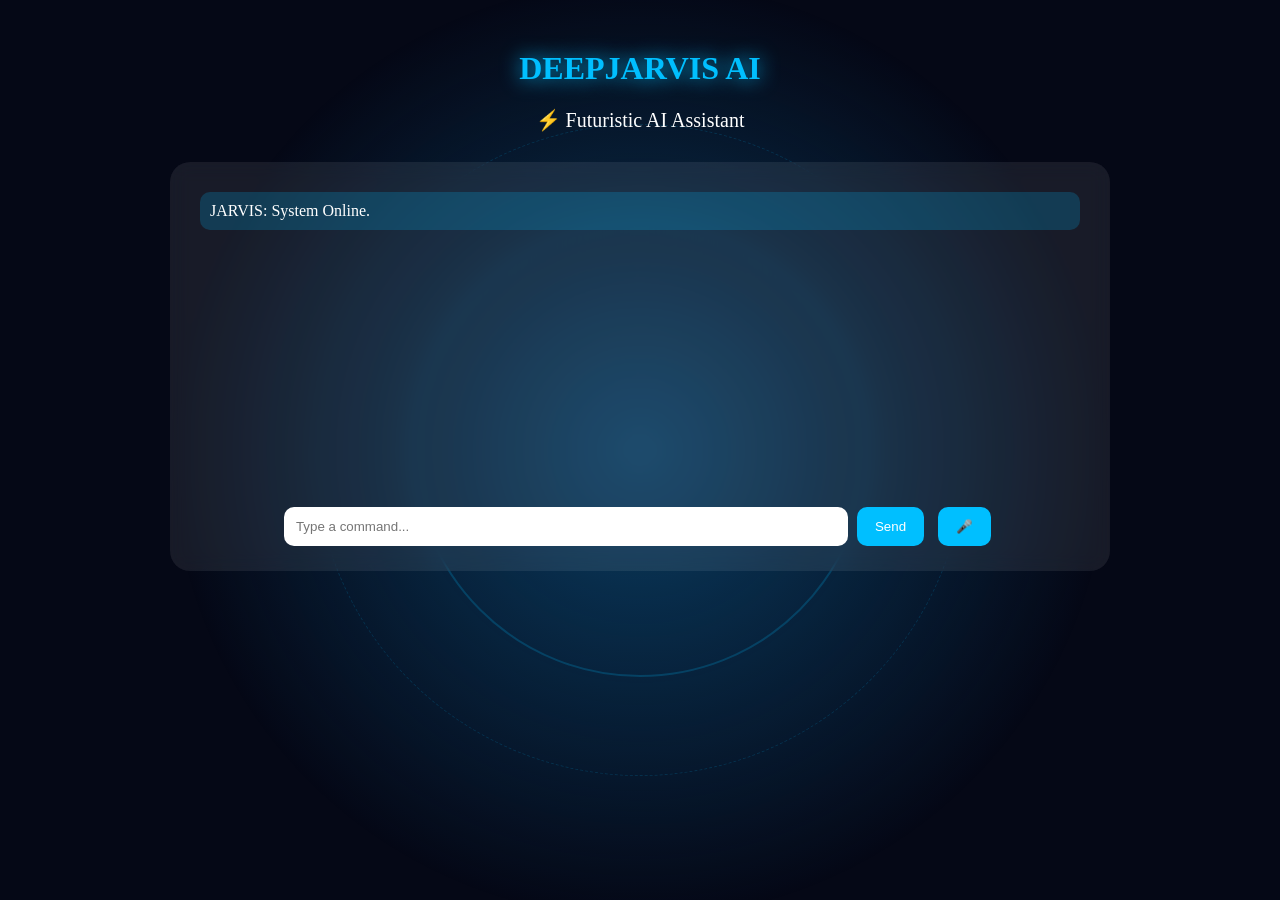
==== index.html @ 84751c23 "Fix stylesheet and script source paths in index.html" ====
<!DOCTYPE html>
<html>
<head>
<meta charset="utf-8">
<meta name="viewport" content="width=device-width,initial-scale=1">
<title>DeepJarvis AI V2</title>

<link rel="stylesheet" href="style.css">

</head>
<body>

<div class="bg"></div>

<div class="ring r1"></div>
<div class="ring r2"></div>

<h1>DEEPJARVIS AI</h1>

<p class="sub">
⚡ Futuristic AI Assistant
</p>

<div class="chat">

<div id="messages">

<div class="bot">
JARVIS: System Online.
</div>

</div>

<div class="controls">

<input
id="msg"
placeholder="Type a command..."
>

<button onclick="sendMsg()">
Send
</button>

<button onclick="startVoice()">
🎤
</button>

</div>

</div>

<script src="scrip.js"></script>

</body>
</html>
---- style.css ----
body{
    background:#050816;
    color:white;
    font-family:Segoe UI;
    text-align:center;
    overflow:hidden;
}

.bg{
    position:fixed;
    inset:0;
    background:radial-gradient(circle,#0a3d62,transparent 60%);
    z-index:-2;
}

.ring{
    position:fixed;
    border-radius:50%;
    left:50%;
    top:50%;
    transform:translate(-50%,-50%);
}

.r1{
    width:450px;
    height:450px;
    border:2px solid #00bfff;
    animation:spin 20s linear infinite;
    opacity:.2;
}

.r2{
    width:650px;
    height:650px;
    border:1px dashed #00bfff;
    animation:spinr 25s linear infinite;
    opacity:.15;
}

h1{
    margin-top:50px;
    color:#00bfff;
    text-shadow:0 0 20px #00bfff;
}

.sub{
    font-size:20px;
    margin-bottom:30px;
}

.chat{
    width:80%;
    max-width:900px;
    margin:auto;
    background:rgba(255,255,255,.08);
    padding:20px;
    border-radius:20px;
    backdrop-filter:blur(10px);
}

#messages{
    height:300px;
    overflow:auto;
    text-align:left;
}

.bot,
.user{
    margin:10px;
    padding:10px;
    border-radius:10px;
}

.bot{
    background:rgba(0,191,255,.2);
}

.user{
    background:rgba(255,255,255,.15);
}

.controls{
    margin-top:20px;
}

input{
    width:60%;
    padding:12px;
    border:none;
    border-radius:10px;
}

button{
    padding:12px 18px;
    margin:5px;
    border:none;
    border-radius:10px;
    cursor:pointer;
    background:#00bfff;
    color:white;
}

button:hover{
    transform:scale(1.05);
}

@keyframes spin{
    from{
        transform:translate(-50%,-50%) rotate(0deg);
    }

    to{
        transform:translate(-50%,-50%) rotate(360deg);
    }
}

@keyframes spinr{
    from{
        transform:translate(-50%,-50%) rotate(360deg);
    }

    to{
        transform:translate(-50%,-50%) rotate(0deg);
    }
}
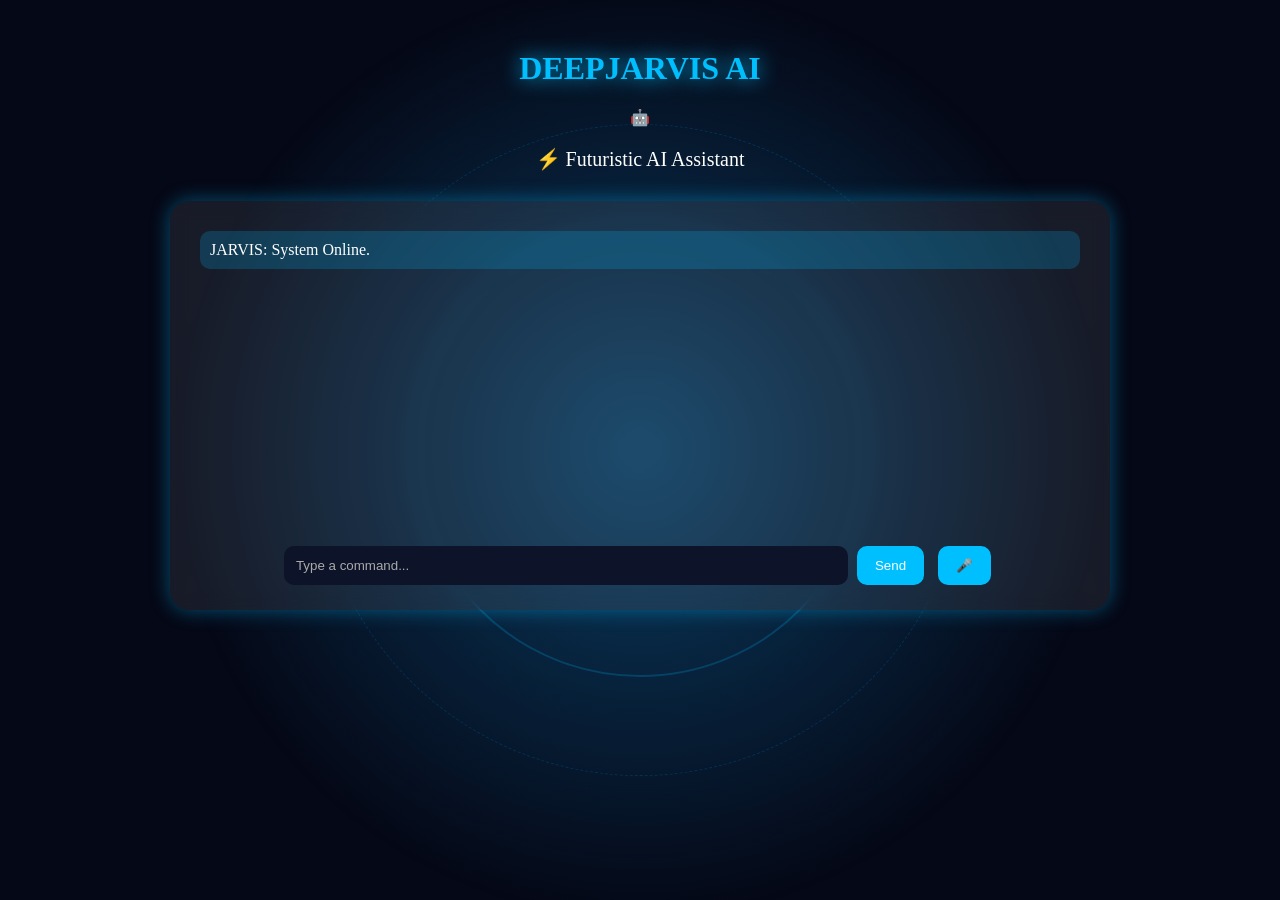
==== commit d55ed761: "Update index.html" ====
--- a/index.html
+++ b/index.html
@@ -16,6 +16,10 @@
 <div class="ring r2"></div>
 
 <h1>DEEPJARVIS AI</h1>
+
+<div class="avatar">
+🤖
+</div>
 
 <p class="sub">
 ⚡ Futuristic AI Assistant
@@ -50,7 +54,7 @@
 
 </div>
 
-<script src="scrip.js"></script>
+<script src="script.js"></script>
 
 </body>
 </html>
--- a/style.css
+++ b/style.css
@@ -123,3 +123,36 @@
         transform:translate(-50%,-50%) rotate(0deg);
     }
 }
+
+.chat{
+    box-shadow:
+    0 0 20px rgba(0,191,255,.4);
+}
+
+input{
+    background:#0d1328;
+    color:white;
+    outline:none;
+}
+
+input::placeholder{
+    color:#aaa;
+}
+
+button{
+    transition:.3s;
+}
+
+button:hover{
+    box-shadow:
+    0 0 20px #00bfff;
+}
+
+#messages::-webkit-scrollbar{
+    width:8px;
+}
+
+#messages::-webkit-scrollbar-thumb{
+    background:#00bfff;
+    border-radius:10px;
+}
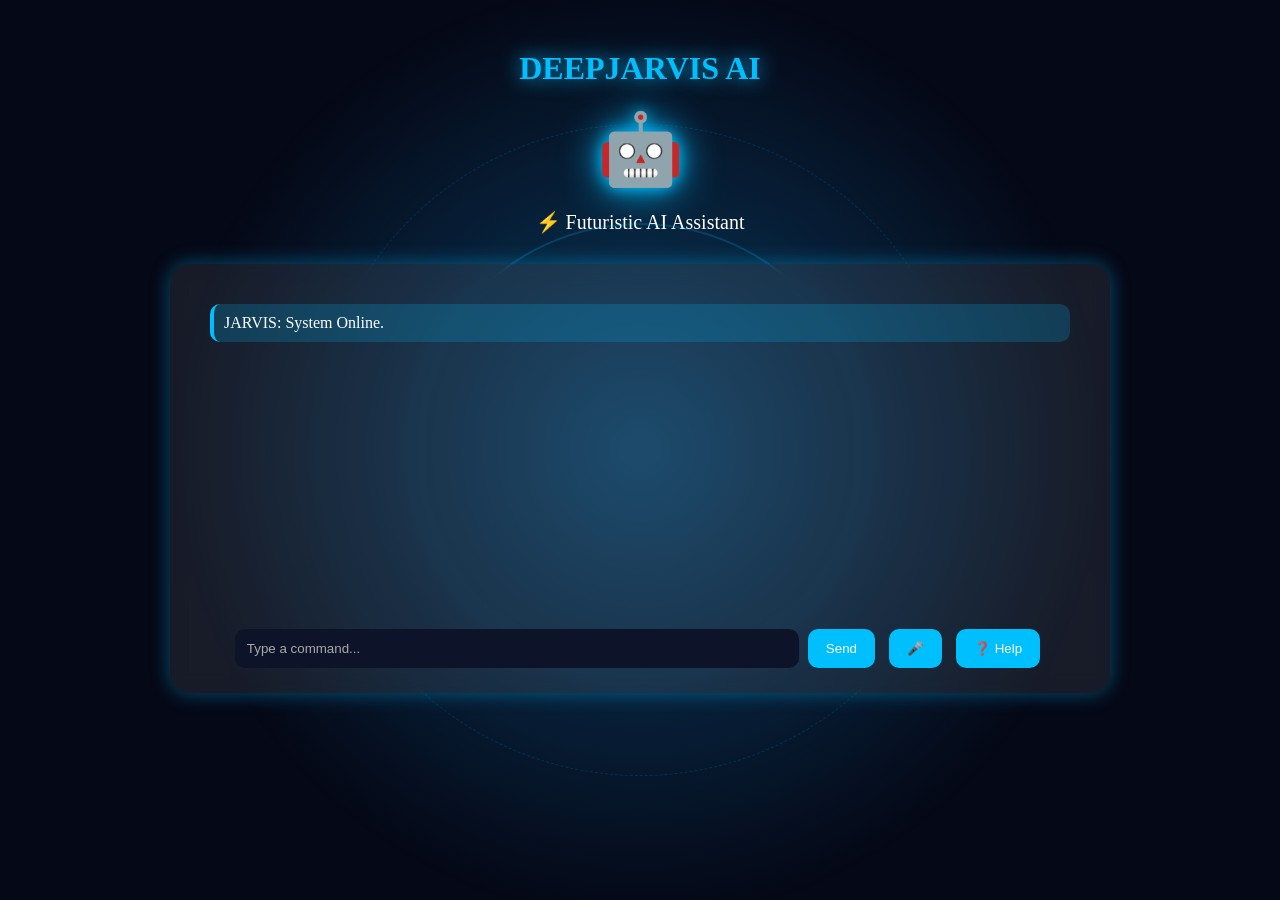
==== commit 239eae83: "Add Help button to index.html" ====
--- a/index.html
+++ b/index.html
@@ -50,6 +50,10 @@
 🎤
 </button>
 
+<button onclick="showHelp()">
+❓ Help
+</button>
+
 </div>
 
 </div>
--- a/style.css
+++ b/style.css
@@ -156,3 +156,66 @@
     background:#00bfff;
     border-radius:10px;
 }
+
+.avatar{
+    font-size:70px;
+    margin:15px 0;
+
+    animation:pulse 2s infinite;
+
+    text-shadow:
+    0 0 15px #00bfff,
+    0 0 40px #00bfff;
+}
+
+@keyframes pulse{
+
+    0%{
+        transform:scale(1);
+    }
+
+    50%{
+        transform:scale(1.1);
+    }
+
+    100%{
+        transform:scale(1);
+    }
+}
+
+.bot{
+    background:
+    rgba(0,191,255,.2);
+
+    border-left:
+    4px solid #00bfff;
+}
+
+.user{
+    background:
+    rgba(255,255,255,.12);
+
+    border-left:
+    4px solid white;
+}
+
+#messages{
+    padding:10px;
+}
+
+@media(max-width:700px){
+
+    .chat{
+        width:95%;
+    }
+
+    input{
+        width:90%;
+        margin-bottom:10px;
+    }
+}
+
+.light{
+    background:white !important;
+    color:black !important;
+}
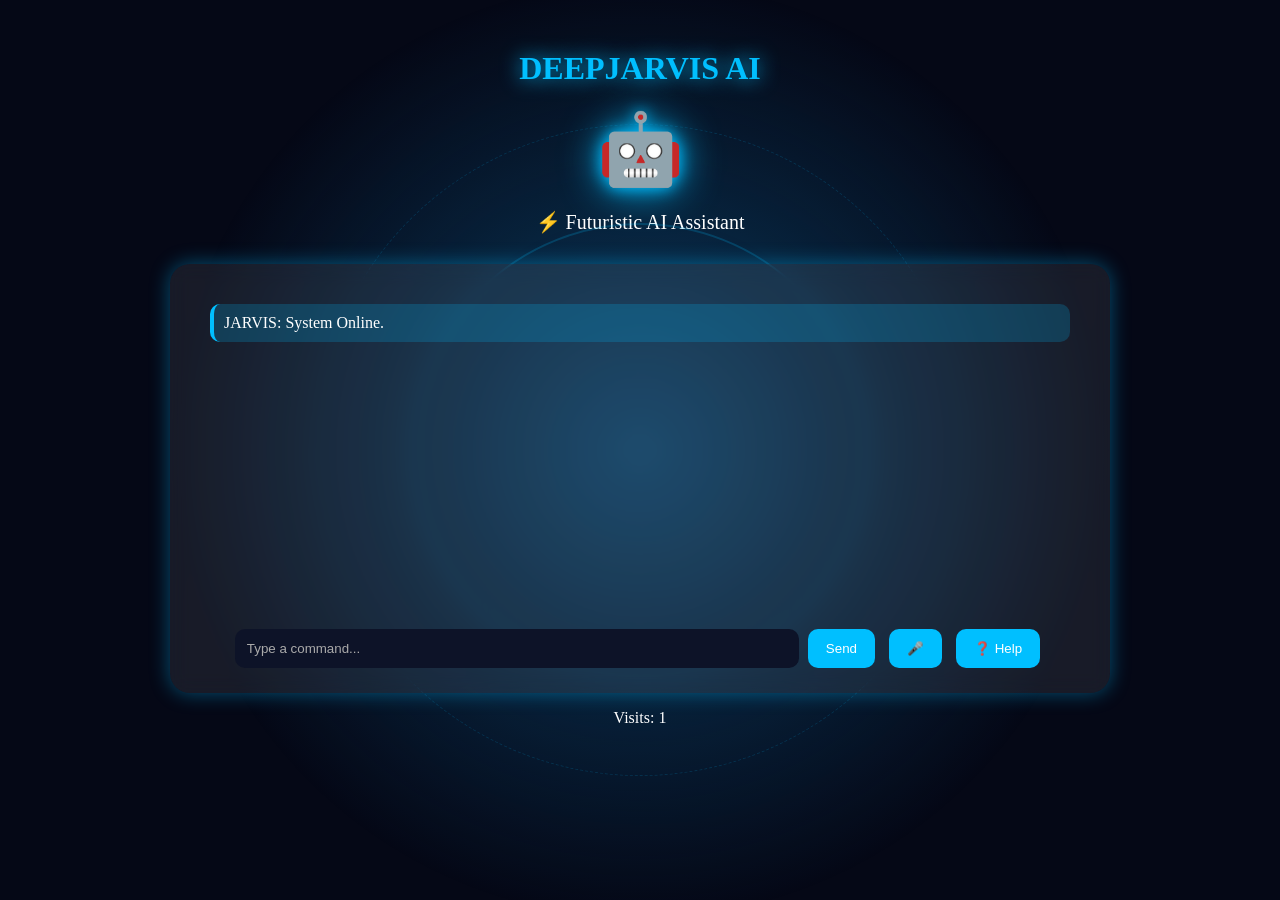
==== commit 0ed15044: "Insert visitor count element in index.html Add visitor count paragraph to index.html" ====
--- a/index.html
+++ b/index.html
@@ -58,6 +58,8 @@
 
 </div>
 
+<p id="visitorCount"></p>
+
 <script src="script.js"></script>
 
 </body>
--- a/style.css
+++ b/style.css
@@ -219,3 +219,13 @@
     background:white !important;
     color:black !important;
 }
+
+.thinking{
+animation: blink 1s infinite;
+}
+
+@keyframes blink{
+0%{opacity:0.3;}
+50%{opacity:1;}
+100%{opacity:0.3;}
+}
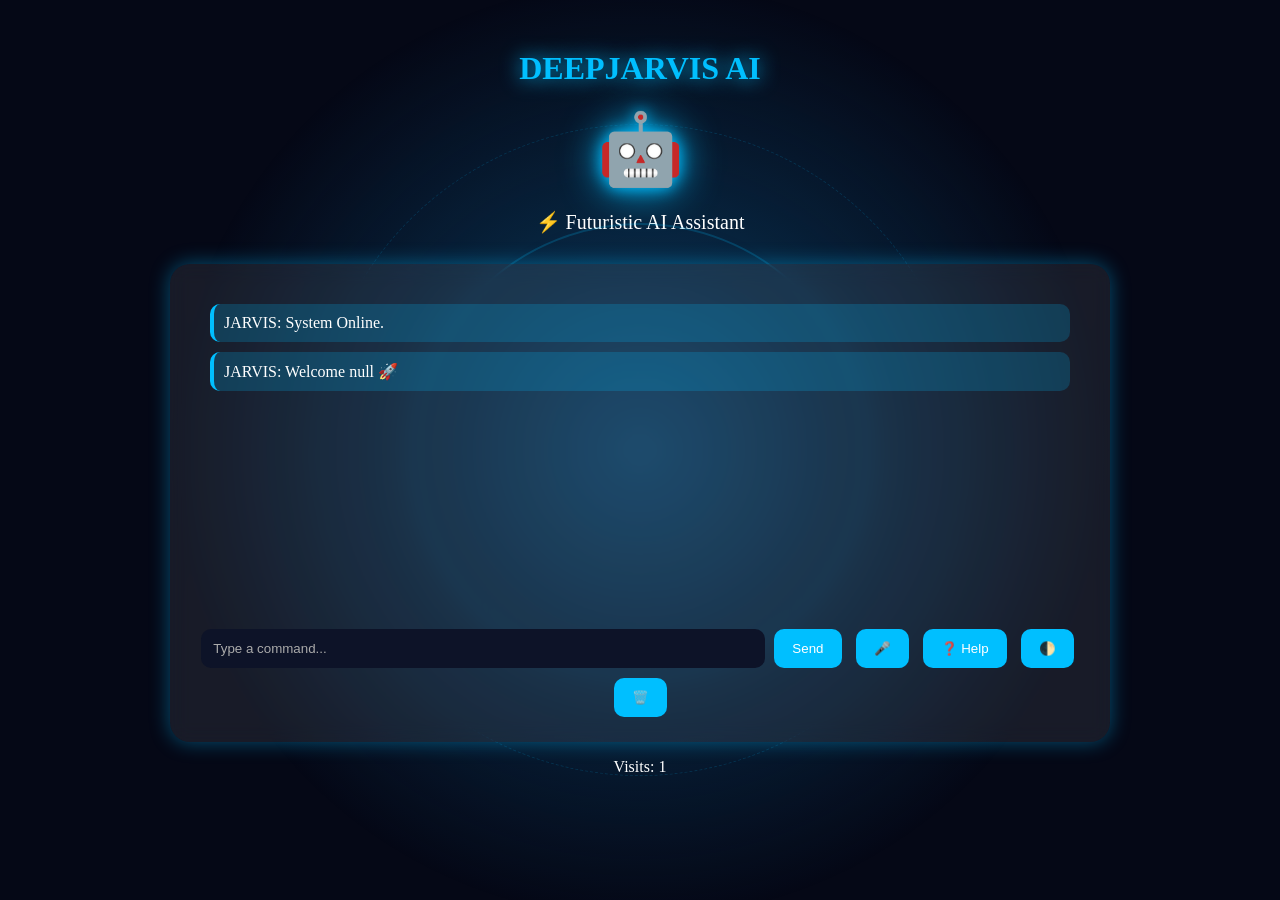
==== commit 560fd4a2: "Add theme toggle and clear chat buttons" ====
--- a/index.html
+++ b/index.html
@@ -54,6 +54,14 @@
 ❓ Help
 </button>
 
+<button onclick="toggleTheme()">
+🌓
+</button>
+
+<button onclick="clearChat()">
+🗑️
+</button>
+
 </div>
 
 </div>
--- a/style.css
+++ b/style.css
@@ -3,7 +3,9 @@
     color:white;
     font-family:Segoe UI;
     text-align:center;
-    overflow:hidden;
+    
+    overflow-x:hidden;
+    overflow-y:auto;
 }
 
 .bg{
@@ -219,13 +221,3 @@
     background:white !important;
     color:black !important;
 }
-
-.thinking{
-animation: blink 1s infinite;
-}
-
-@keyframes blink{
-0%{opacity:0.3;}
-50%{opacity:1;}
-100%{opacity:0.3;}
-}
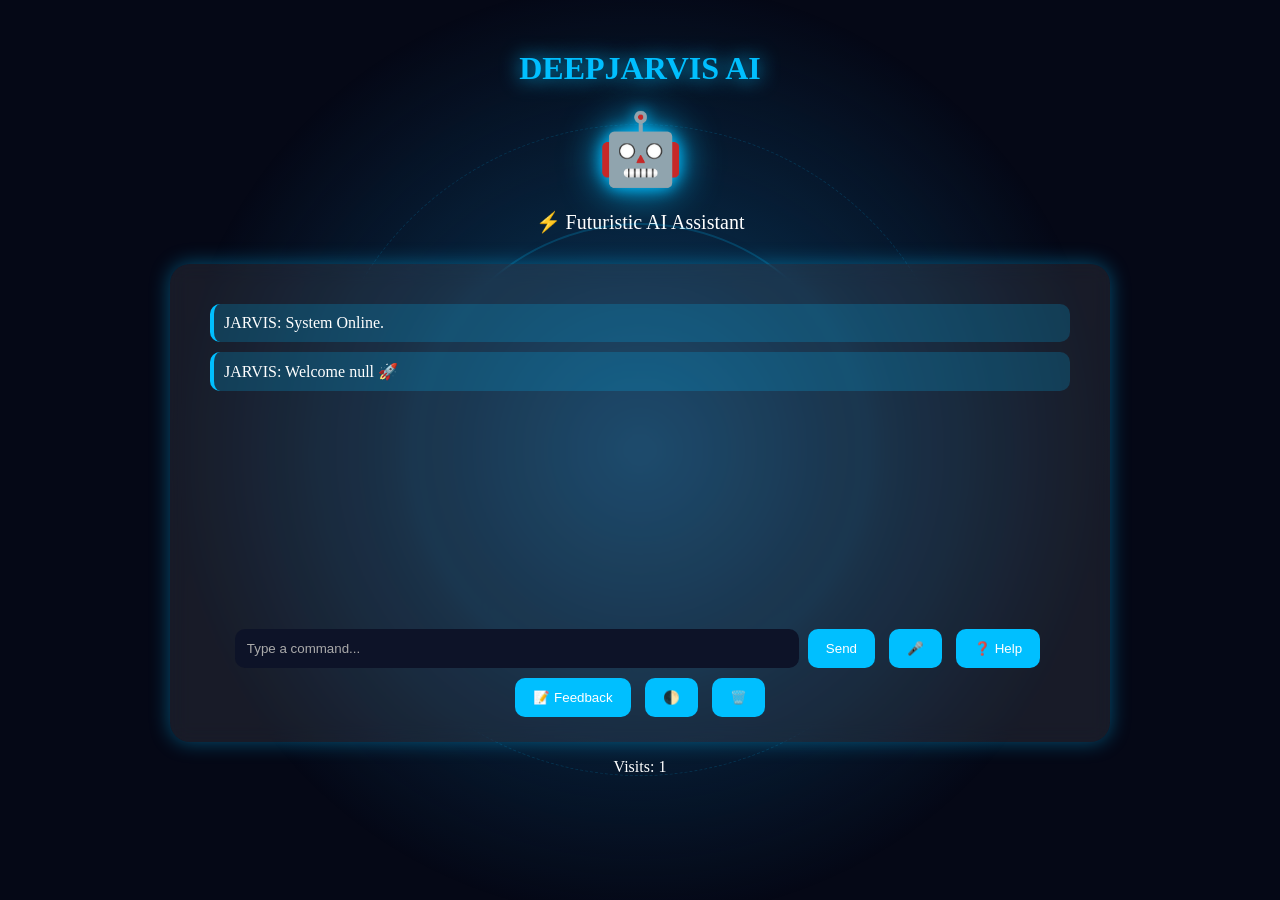
==== commit 4588ee4e: "Add Feedback button to index.html" ====
--- a/index.html
+++ b/index.html
@@ -54,6 +54,10 @@
 ❓ Help
 </button>
 
+<button onclick="openFeedback()">
+📝 Feedback
+</button>
+
 <button onclick="toggleTheme()">
 🌓
 </button>
@@ -70,5 +74,71 @@
 
 <script src="script.js"></script>
 
+<div id="helpModal" class="modal">
+
+<div class="modal-content">
+
+<span
+class="close"
+onclick="closeHelp()"
+>
+✖
+</span>
+
+<h2>🤖 DeepJarvis Commands</h2>
+
+<div class="help-body">
+
+<b>📌 General</b><br>
+hello<br>
+hi<br>
+time<br>
+date<br>
+who are you<br><br>
+
+<b>👤 User</b><br>
+change name YourName<br><br>
+
+<b>🌐 Websites</b><br>
+open youtube<br>
+open google<br>
+open github<br>
+open gmail<br>
+open spotify<br><br>
+
+<b>📝 Notes</b><br>
+note my text<br>
+show notes<br>
+clear notes<br><br>
+
+<b>✅ Tasks</b><br>
+add task study chemistry<br>
+show tasks<br>
+clear tasks<br><br>
+
+<b>🧮 Maths</b><br>
+5+7<br>
+sqrt 64<br>
+percentage 25 of 800<br><br>
+
+<b>🎲 Fun</b><br>
+dice<br>
+toss<br>
+joke<br>
+fact<br>
+motivation<br><br>
+
+<b>⚙️ System</b><br>
+light mode<br>
+dark mode<br>
+battery<br>
+clear chat<br>
+
+</div>
+
+</div>
+
+</div>
+
 </body>
 </html>
--- a/style.css
+++ b/style.css
@@ -221,3 +221,106 @@
     background:white !important;
     color:black !important;
 }
+
+.modal{
+
+display:none;
+
+position:fixed;
+
+top:0;
+left:0;
+
+width:100%;
+height:100%;
+
+background:
+rgba(0,0,0,.8);
+
+justify-content:center;
+align-items:center;
+
+z-index:9999;
+
+}
+
+.modal-content{
+
+width:85%;
+max-width:700px;
+
+max-height:80vh;
+
+overflow-y:auto;
+
+padding:25px;
+
+border-radius:20px;
+
+background:
+rgba(255,255,255,.08);
+
+backdrop-filter:
+blur(15px);
+
+box-shadow:
+0 0 30px #00bfff;
+
+color:white;
+
+text-align:left;
+
+}
+
+.modal-content h2{
+
+text-align:center;
+
+color:#00bfff;
+
+}
+
+.close{
+
+float:right;
+
+font-size:25px;
+
+cursor:pointer;
+
+}
+
+.close:hover{
+
+color:red;
+
+}
+
+.help-body{
+line-height:1.8;
+}
+
+.modal-content{
+animation:popup .3s ease;
+}
+
+@keyframes popup{
+
+from{
+transform:scale(.7);
+opacity:0;
+}
+
+to{
+transform:scale(1);
+opacity:1;
+}
+
+}
+
+to{
+transform:scale(1);
+opacity:1;
+}
+
+}
